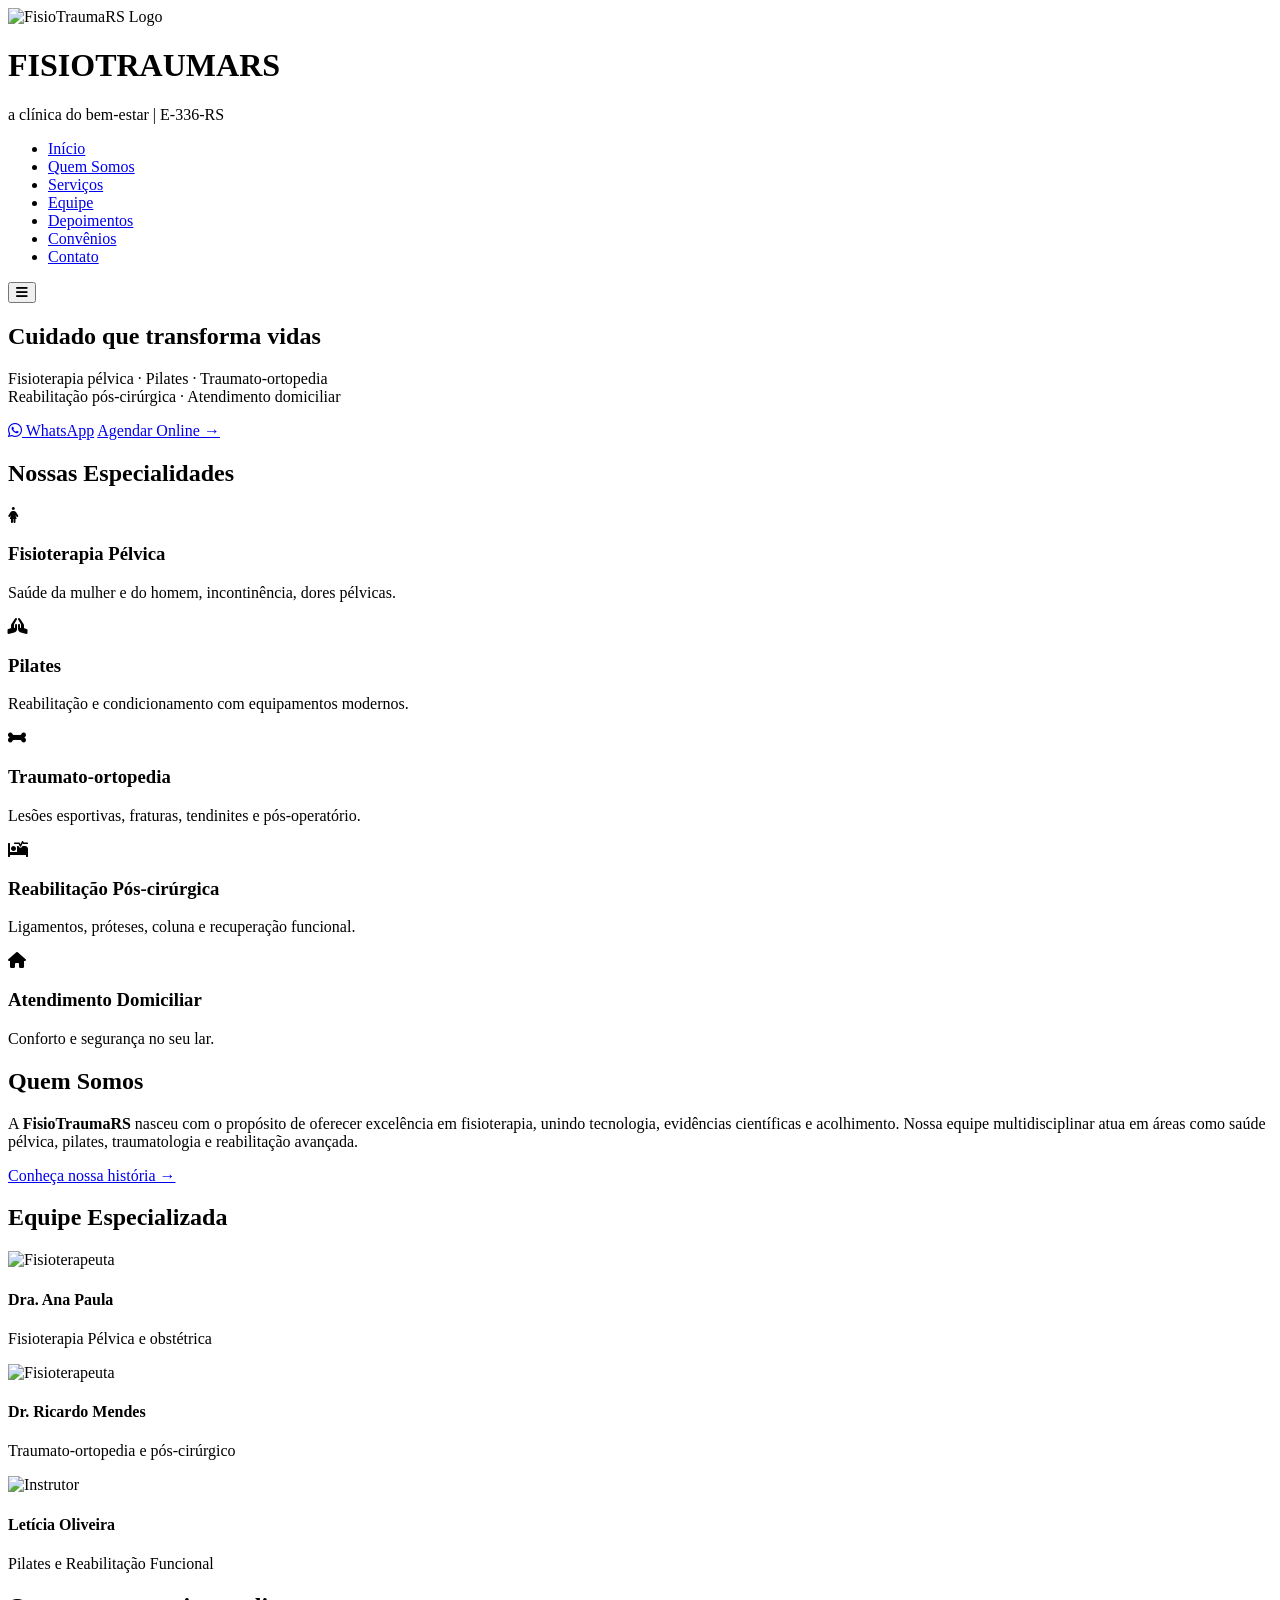
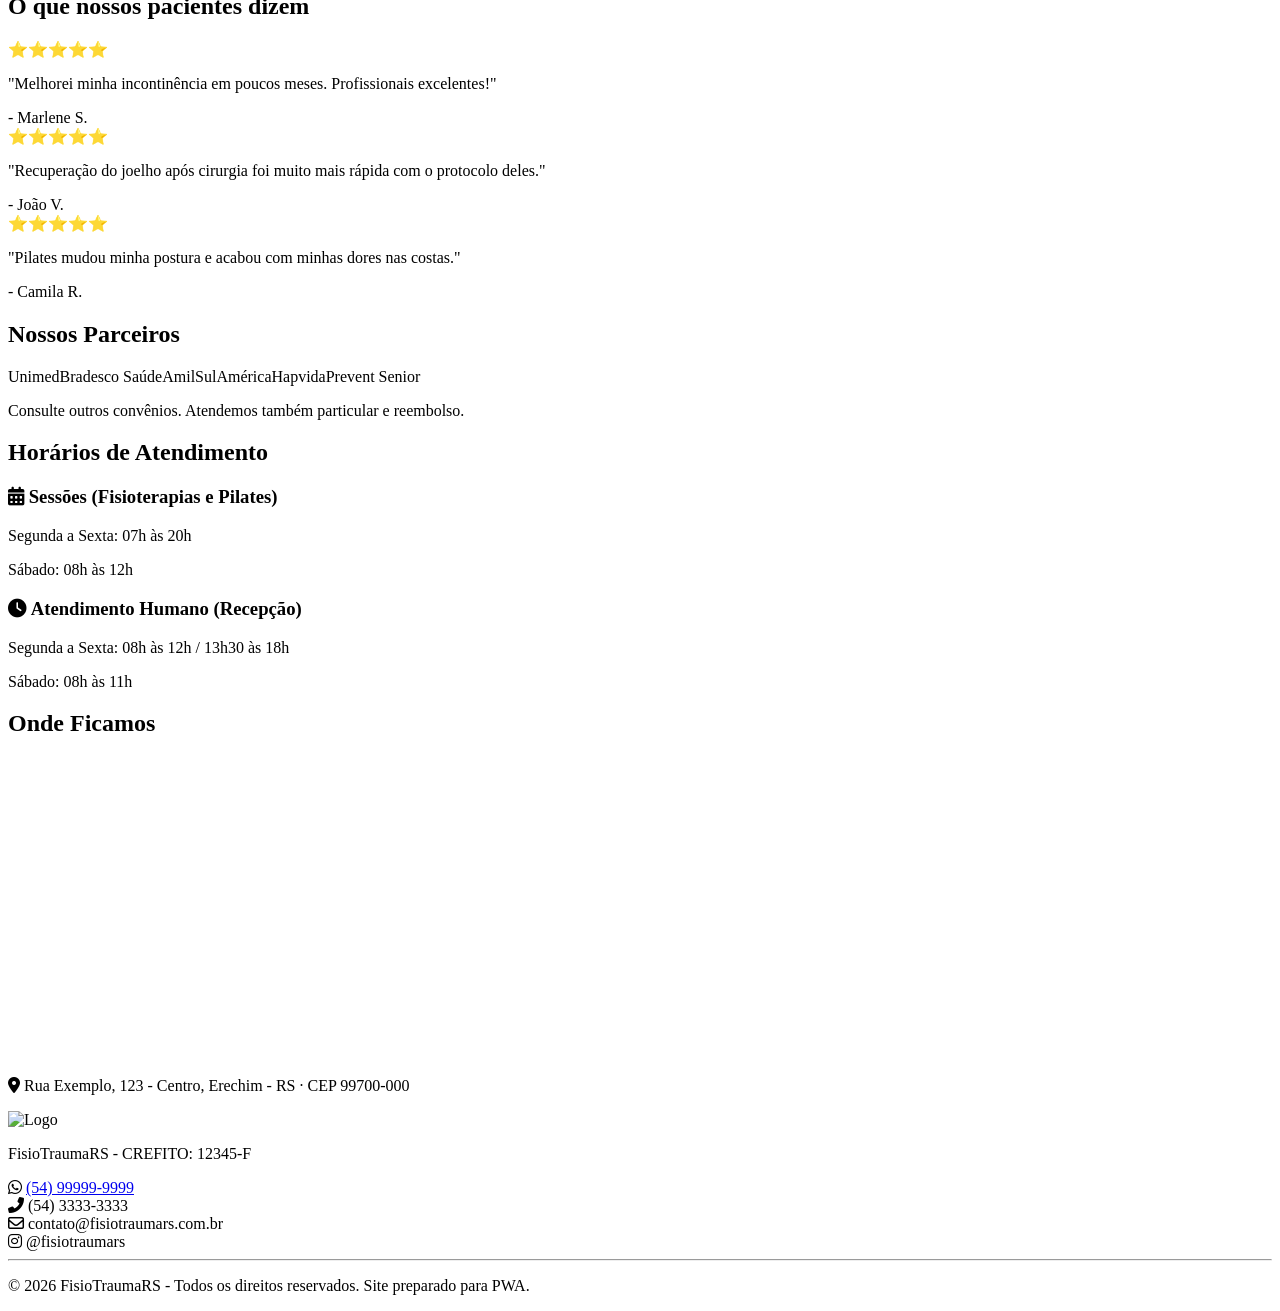
==== index.html @ f0a6f71e "Add initial HTML structure for FisioTraumaRS site" ====
<!DOCTYPE html>
<html lang="pt-br">
<head>
    <meta charset="UTF-8">
    <meta name="viewport" content="width=device-width, initial-scale=1.0, viewport-fit=cover">
    <meta name="theme-color" content="#1a4d8c">
    <meta name="description" content="FisioTraumaRS - Fisioterapia pélvica, Pilates, Traumato-ortopedia, Reabilitação pós-cirúrgica e Atendimento domiciliar em Erechim-RS">
    <title>FisioTraumaRS | Fisioterapia e Bem-estar</title>
    <link rel="stylesheet" href="style.css">
    <link rel="manifest" href="manifest.json">
    <link rel="apple-touch-icon" href="icons/icon-192.png">
    <!-- Font Awesome 6 (gratuito) -->
    <link rel="stylesheet" href="https://cdnjs.cloudflare.com/ajax/libs/font-awesome/6.0.0-beta3/css/all.min.css">
</head>
<body>

    <header class="header">
        <div class="container header-container">
            <div class="logo">
                <img src="img/logo.jpg" alt="FisioTraumaRS Logo">
                <div class="logo-text">
                    <h1>FISIO<span>TRAUMA</span>RS</h1>
                    <p>a clínica do bem-estar | E-336-RS</p>
                </div>
            </div>
            <nav class="nav-menu">
                <ul>
                    <li><a href="index.html" class="active">Início</a></li>
                    <li><a href="sobre.html">Quem Somos</a></li>
                    <li><a href="servicos.html">Serviços</a></li>
                    <li><a href="#equipe">Equipe</a></li>
                    <li><a href="#depoimentos">Depoimentos</a></li>
                    <li><a href="#convenios">Convênios</a></li>
                    <li><a href="contato.html">Contato</a></li>
                </ul>
                <button class="mobile-menu-btn"><i class="fas fa-bars"></i></button>
            </nav>
        </div>
    </header>

    <main>
        <!-- Hero Section -->
        <section class="hero">
            <div class="container hero-content">
                <h2>Cuidado que transforma vidas</h2>
                <p>Fisioterapia pélvica · Pilates · Traumato-ortopedia <br> Reabilitação pós-cirúrgica · Atendimento domiciliar</p>
                <div class="hero-buttons">
                    <a href="https://wa.me/5554999999999" class="btn btn-primary" target="_blank"><i class="fab fa-whatsapp"></i> WhatsApp</a>
                    <a href="#" class="btn btn-secondary" id="btnAgendar">Agendar Online →</a>
                </div>
            </div>
        </section>

        <!-- Especialidades / Serviços -->
        <section class="servicos" id="servicos">
            <div class="container">
                <h2 class="section-title">Nossas Especialidades</h2>
                <div class="cards-grid">
                    <div class="card"><i class="fas fa-female"></i><h3>Fisioterapia Pélvica</h3><p>Saúde da mulher e do homem, incontinência, dores pélvicas.</p></div>
                    <div class="card"><i class="fas fa-praying-hands"></i><h3>Pilates</h3><p>Reabilitação e condicionamento com equipamentos modernos.</p></div>
                    <div class="card"><i class="fas fa-bone"></i><h3>Traumato-ortopedia</h3><p>Lesões esportivas, fraturas, tendinites e pós-operatório.</p></div>
                    <div class="card"><i class="fas fa-procedures"></i><h3>Reabilitação Pós-cirúrgica</h3><p>Ligamentos, próteses, coluna e recuperação funcional.</p></div>
                    <div class="card"><i class="fas fa-home"></i><h3>Atendimento Domiciliar</h3><p>Conforto e segurança no seu lar.</p></div>
                </div>
            </div>
        </section>

        <!-- Quem Somos (resumo, link para página completa) -->
        <section class="quem-somos">
            <div class="container">
                <h2 class="section-title">Quem Somos</h2>
                <div class="sobre-content">
                    <p>A <strong>FisioTraumaRS</strong> nasceu com o propósito de oferecer excelência em fisioterapia, unindo tecnologia, evidências científicas e acolhimento. Nossa equipe multidisciplinar atua em áreas como saúde pélvica, pilates, traumatologia e reabilitação avançada.</p>
                    <a href="sobre.html" class="btn-text">Conheça nossa história →</a>
                </div>
            </div>
        </section>

        <!-- Equipe -->
        <section class="equipe" id="equipe">
            <div class="container">
                <h2 class="section-title">Equipe Especializada</h2>
                <div class="equipe-grid">
                    <div class="membro"><img src="img/equipe1.jpg" alt="Fisioterapeuta"><h4>Dra. Ana Paula</h4><p>Fisioterapia Pélvica e obstétrica</p></div>
                    <div class="membro"><img src="img/equipe2.jpg" alt="Fisioterapeuta"><h4>Dr. Ricardo Mendes</h4><p>Traumato-ortopedia e pós-cirúrgico</p></div>
                    <div class="membro"><img src="img/equipe3.jpg" alt="Instrutor"><h4>Letícia Oliveira</h4><p>Pilates e Reabilitação Funcional</p></div>
                </div>
            </div>
        </section>

        <!-- Depoimentos -->
        <section class="depoimentos" id="depoimentos">
            <div class="container">
                <h2 class="section-title">O que nossos pacientes dizem</h2>
                <div class="depo-grid">
                    <div class="depo-card">⭐️⭐️⭐️⭐️⭐️<br><p>"Melhorei minha incontinência em poucos meses. Profissionais excelentes!"</p><span>- Marlene S.</span></div>
                    <div class="depo-card">⭐️⭐️⭐️⭐️⭐️<br><p>"Recuperação do joelho após cirurgia foi muito mais rápida com o protocolo deles."</p><span>- João V.</span></div>
                    <div class="depo-card">⭐️⭐️⭐️⭐️⭐️<br><p>"Pilates mudou minha postura e acabou com minhas dores nas costas."</p><span>- Camila R.</span></div>
                </div>
            </div>
        </section>

        <!-- Convênios -->
        <section class="convenios" id="convenios">
            <div class="container">
                <h2 class="section-title">Nossos Parceiros</h2>
                <div class="parceiros-grid">
                    <span>Unimed</span><span>Bradesco Saúde</span><span>Amil</span><span>SulAmérica</span><span>Hapvida</span><span>Prevent Senior</span>
                </div>
                <p class="small">Consulte outros convênios. Atendemos também particular e reembolso.</p>
            </div>
        </section>

        <!-- Horários de funcionamento (dois turnos) -->
        <section class="horarios">
            <div class="container">
                <h2 class="section-title">Horários de Atendimento</h2>
                <div class="tabela-horarios">
                    <div class="bloco-horario">
                        <h3><i class="fas fa-calendar-alt"></i> Sessões (Fisioterapias e Pilates)</h3>
                        <p>Segunda a Sexta: 07h às 20h</p>
                        <p>Sábado: 08h às 12h</p>
                    </div>
                    <div class="bloco-horario">
                        <h3><i class="fas fa-clock"></i> Atendimento Humano (Recepção)</h3>
                        <p>Segunda a Sexta: 08h às 12h / 13h30 às 18h</p>
                        <p>Sábado: 08h às 11h</p>
                    </div>
                </div>
            </div>
        </section>

        <!-- Onde fica (mapa) -->
        <section class="localizacao">
            <div class="container">
                <h2 class="section-title">Onde Ficamos</h2>
                <div class="mapa-container">
                    <iframe src="https://www.google.com/maps/embed?pb=!1m18!1m12!1m3!1d112200.41462544623!2d-52.3082714!3d-27.6343456!2m3!1f0!2f0!3f0!3m2!1i1024!2i768!4f13.1!3m3!1m2!1s0x94fd537299b0c039%3A0xbf270a169b7a33c!2zRXJlY2hpbSwgUlMsIEJyYXNpbA!5e0!3m2!1spt-BR!2spt!4v1690000000000!5m2!1spt-BR!2spt" width="100%" height="300" style="border:0;" allowfullscreen="" loading="lazy"></iframe>
                    <p class="endereco"><i class="fas fa-map-marker-alt"></i> Rua Exemplo, 123 - Centro, Erechim - RS · CEP 99700-000</p>
                </div>
            </div>
        </section>
    </main>

    <footer class="footer">
        <div class="container">
            <div class="footer-grid">
                <div><img src="img/logo.jpg" alt="Logo" style="width:60px"><p>FisioTraumaRS - CREFITO: 12345-F</p></div>
                <div><i class="fab fa-whatsapp"></i> <a href="https://wa.me/5554999999999">(54) 99999-9999</a><br><i class="fas fa-phone-alt"></i> (54) 3333-3333</div>
                <div><i class="far fa-envelope"></i> contato@fisiotraumars.com.br<br><i class="fab fa-instagram"></i> @fisiotraumars</div>
            </div>
            <hr>
            <p class="copy">© 2026 FisioTraumaRS - Todos os direitos reservados. Site preparado para PWA.</p>
        </div>
    </footer>

    <script src="script.js"></script>
</body>
</html>
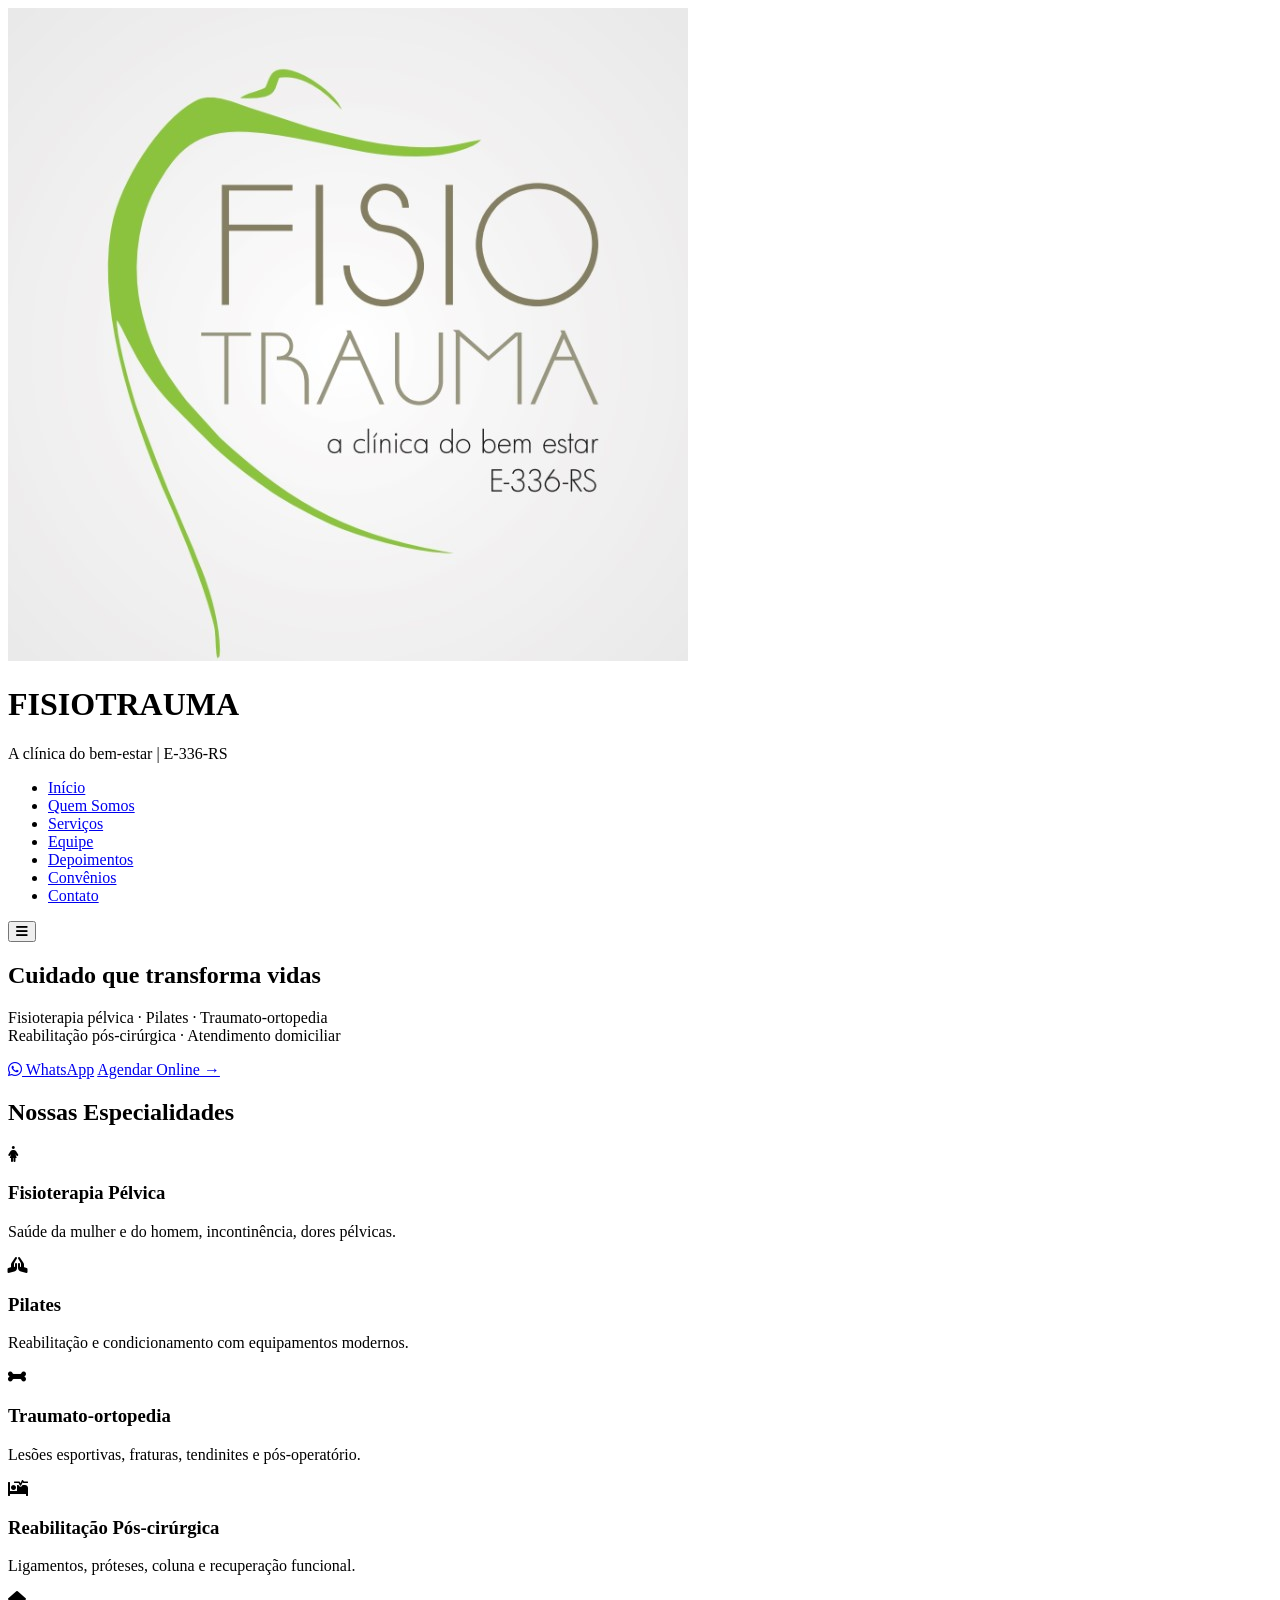
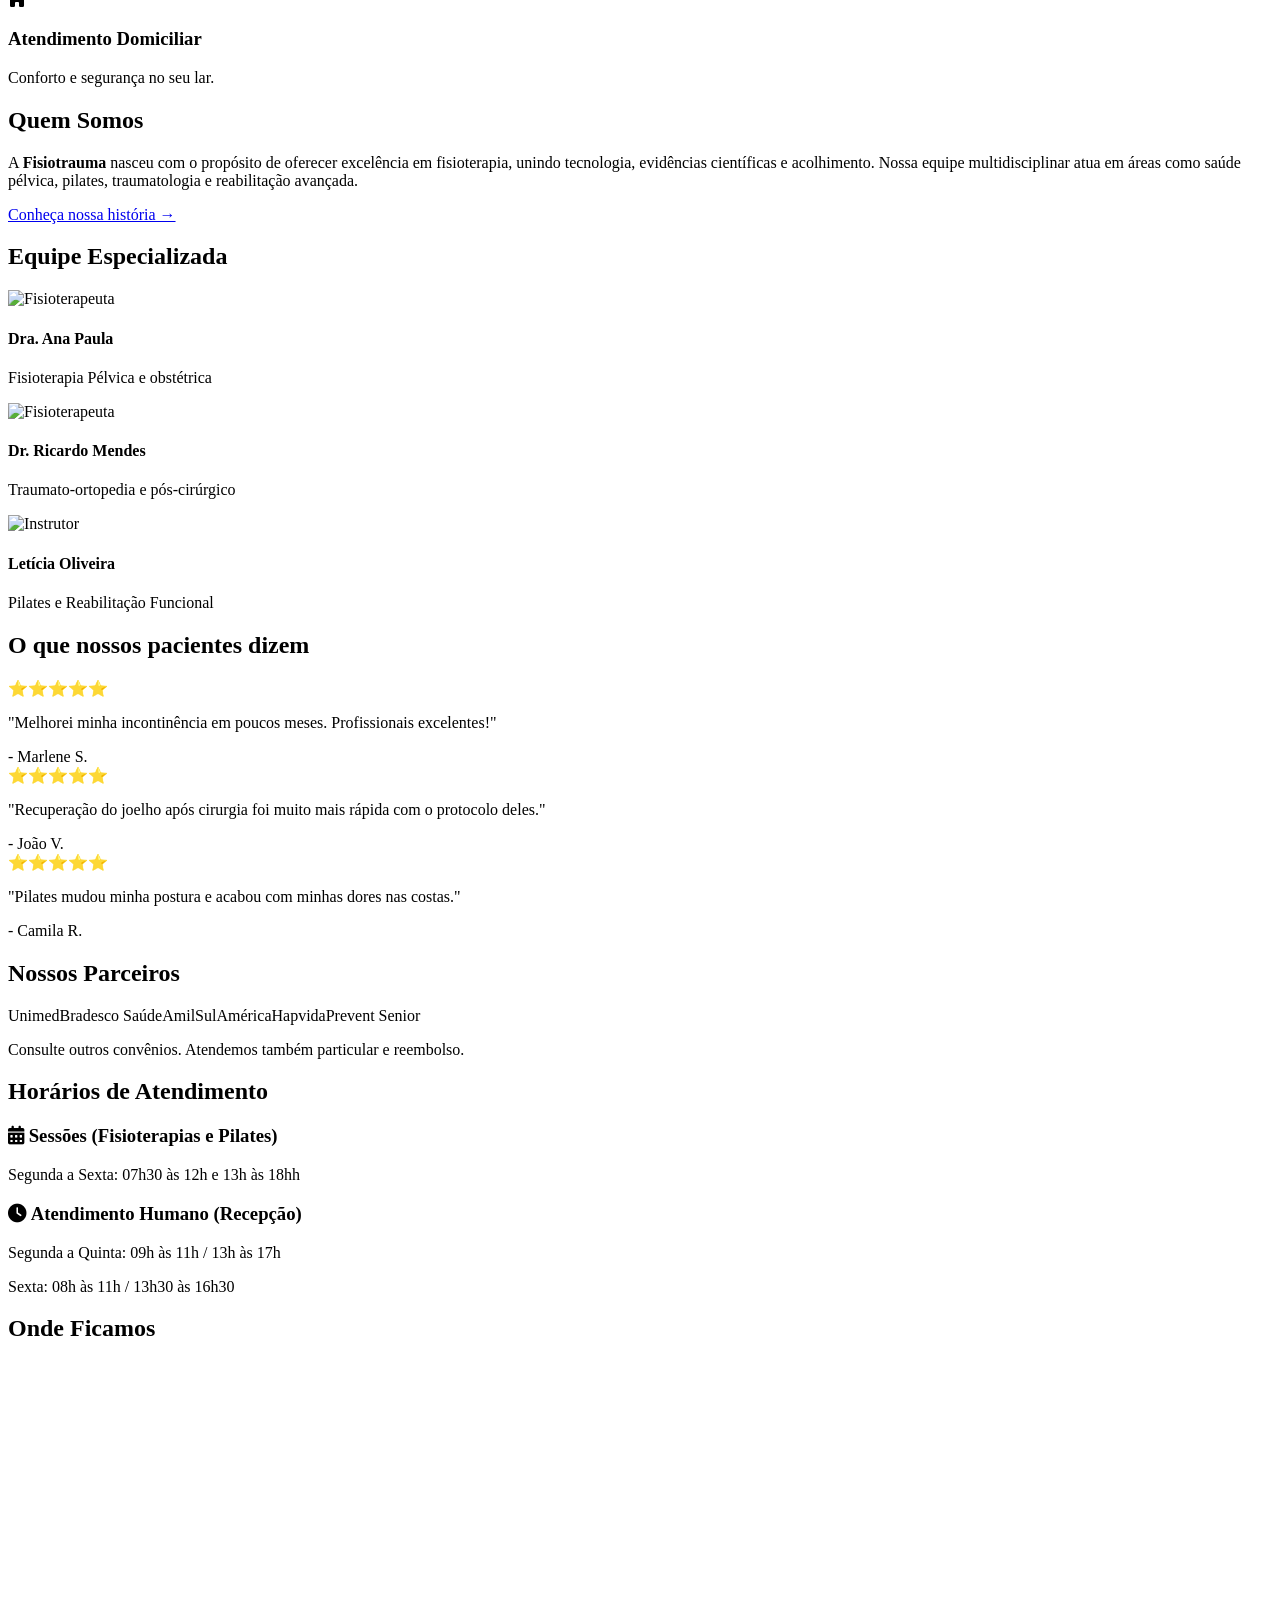
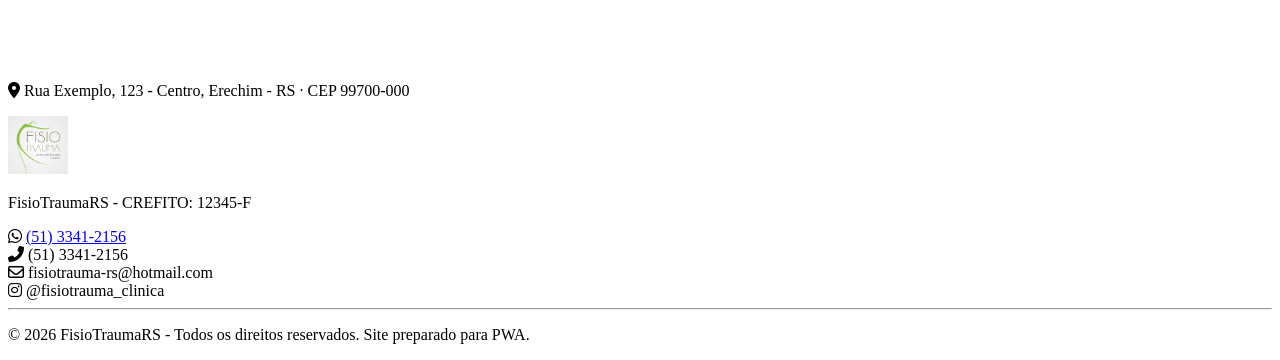
==== commit 9ccf9460: "Update index.html" ====
--- a/index.html
+++ b/index.html
@@ -4,8 +4,8 @@
     <meta charset="UTF-8">
     <meta name="viewport" content="width=device-width, initial-scale=1.0, viewport-fit=cover">
     <meta name="theme-color" content="#1a4d8c">
-    <meta name="description" content="FisioTraumaRS - Fisioterapia pélvica, Pilates, Traumato-ortopedia, Reabilitação pós-cirúrgica e Atendimento domiciliar em Erechim-RS">
-    <title>FisioTraumaRS | Fisioterapia e Bem-estar</title>
+    <meta name="description" content="FisioTraumaRS - Fisioterapia pélvica, Pilates, Traumato-ortopedia, Reabilitação pós-cirúrgica e Atendimento domiciliar em Porto Alegre/RS">
+    <title>Fisiotrauma | A clínica do Bem-estar</title>
     <link rel="stylesheet" href="style.css">
     <link rel="manifest" href="manifest.json">
     <link rel="apple-touch-icon" href="icons/icon-192.png">
@@ -19,8 +19,8 @@
             <div class="logo">
                 <img src="img/logo.jpg" alt="FisioTraumaRS Logo">
                 <div class="logo-text">
-                    <h1>FISIO<span>TRAUMA</span>RS</h1>
-                    <p>a clínica do bem-estar | E-336-RS</p>
+                    <h1>FISIOTRAUMA</h1>
+                    <p>A clínica do bem-estar | E-336-RS</p>
                 </div>
             </div>
             <nav class="nav-menu">
@@ -45,7 +45,7 @@
                 <h2>Cuidado que transforma vidas</h2>
                 <p>Fisioterapia pélvica · Pilates · Traumato-ortopedia <br> Reabilitação pós-cirúrgica · Atendimento domiciliar</p>
                 <div class="hero-buttons">
-                    <a href="https://wa.me/5554999999999" class="btn btn-primary" target="_blank"><i class="fab fa-whatsapp"></i> WhatsApp</a>
+                    <a href="https://wa.me/555133412156" class="btn btn-primary" target="_blank"><i class="fab fa-whatsapp"></i> WhatsApp</a>
                     <a href="#" class="btn btn-secondary" id="btnAgendar">Agendar Online →</a>
                 </div>
             </div>
@@ -70,7 +70,7 @@
             <div class="container">
                 <h2 class="section-title">Quem Somos</h2>
                 <div class="sobre-content">
-                    <p>A <strong>FisioTraumaRS</strong> nasceu com o propósito de oferecer excelência em fisioterapia, unindo tecnologia, evidências científicas e acolhimento. Nossa equipe multidisciplinar atua em áreas como saúde pélvica, pilates, traumatologia e reabilitação avançada.</p>
+                    <p>A <strong>Fisiotrauma</strong> nasceu com o propósito de oferecer excelência em fisioterapia, unindo tecnologia, evidências científicas e acolhimento. Nossa equipe multidisciplinar atua em áreas como saúde pélvica, pilates, traumatologia e reabilitação avançada.</p>
                     <a href="sobre.html" class="btn-text">Conheça nossa história →</a>
                 </div>
             </div>
@@ -118,13 +118,12 @@
                 <div class="tabela-horarios">
                     <div class="bloco-horario">
                         <h3><i class="fas fa-calendar-alt"></i> Sessões (Fisioterapias e Pilates)</h3>
-                        <p>Segunda a Sexta: 07h às 20h</p>
-                        <p>Sábado: 08h às 12h</p>
+                        <p>Segunda a Sexta: 07h30 às 12h e 13h às 18hh</p>
                     </div>
                     <div class="bloco-horario">
                         <h3><i class="fas fa-clock"></i> Atendimento Humano (Recepção)</h3>
-                        <p>Segunda a Sexta: 08h às 12h / 13h30 às 18h</p>
-                        <p>Sábado: 08h às 11h</p>
+                        <p>Segunda a Quinta: 09h às 11h / 13h às 17h</p>
+                        <p>Sexta: 08h às 11h / 13h30 às 16h30</p>
                     </div>
                 </div>
             </div>
@@ -146,8 +145,8 @@
         <div class="container">
             <div class="footer-grid">
                 <div><img src="img/logo.jpg" alt="Logo" style="width:60px"><p>FisioTraumaRS - CREFITO: 12345-F</p></div>
-                <div><i class="fab fa-whatsapp"></i> <a href="https://wa.me/5554999999999">(54) 99999-9999</a><br><i class="fas fa-phone-alt"></i> (54) 3333-3333</div>
-                <div><i class="far fa-envelope"></i> contato@fisiotraumars.com.br<br><i class="fab fa-instagram"></i> @fisiotraumars</div>
+                <div><i class="fab fa-whatsapp"></i> <a href="https://wa.me/555133412156">(51) 3341-2156</a><br><i class="fas fa-phone-alt"></i> (51) 3341-2156</div>
+                <div><i class="far fa-envelope"></i> fisiotrauma-rs@hotmail.com<br><i class="fab fa-instagram"></i> @fisiotrauma_clinica</div>
             </div>
             <hr>
             <p class="copy">© 2026 FisioTraumaRS - Todos os direitos reservados. Site preparado para PWA.</p>
--- a/style.css
+++ b/style.css
@@ -0,0 +1 @@
+
